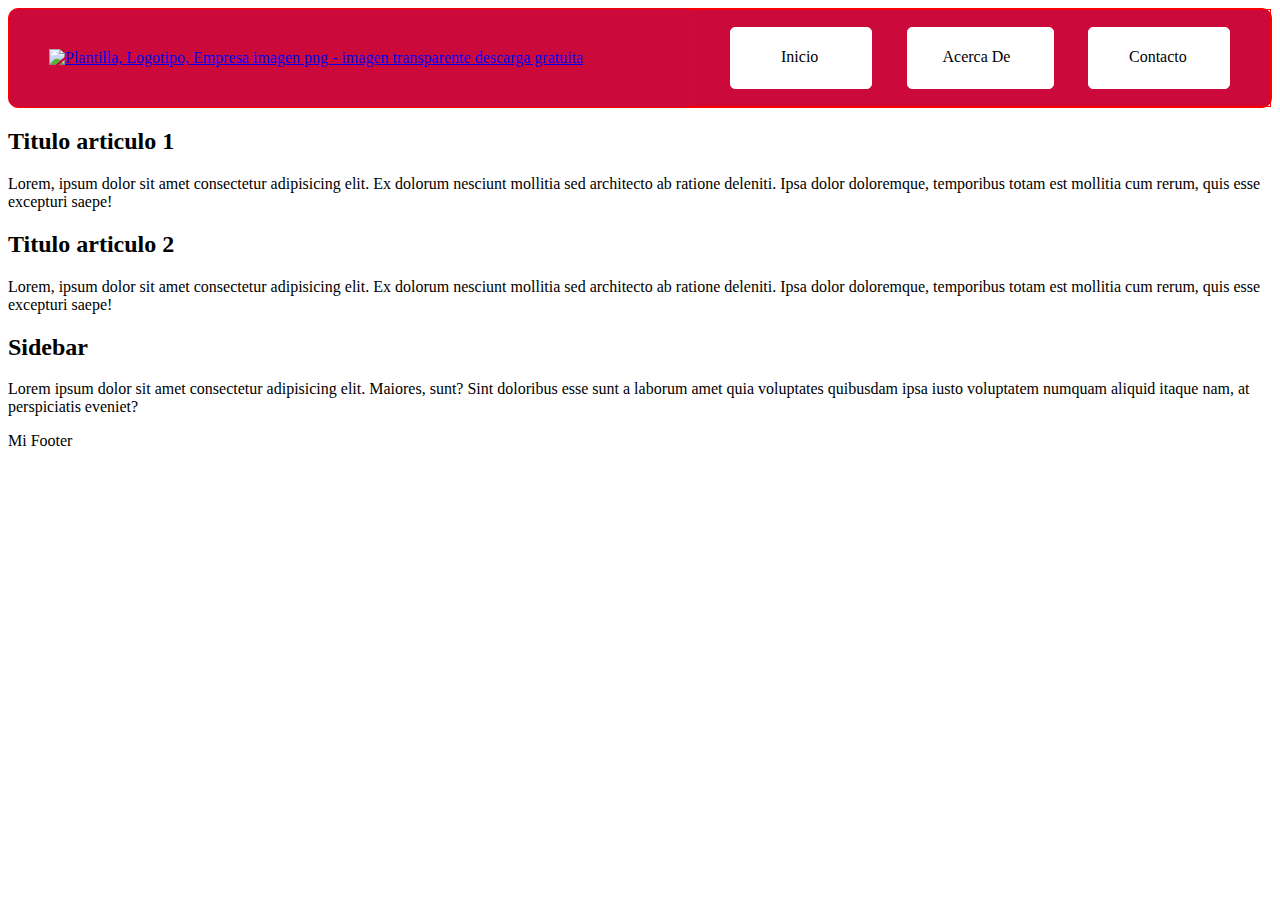
==== Blog_Flex/index.html @ 4cbe3078 "Archivos de Blog con Flex y SASS incompletos" ====
<!DOCTYPE html>
<html lang="es">
<head>
    <link rel="preconnect" href="https://fonts.googleapis.com">
    <link rel="preconnect" href="https://fonts.gstatic.com" crossorigin>
    <link href="https://fonts.googleapis.com/css2?family=Open+Sans&display=swap" rel="stylesheet">

    <link rel="stylesheet" href="css/styles.css">
    <title> Demo Kodemia </title>
</head>

<body>
    <header>
        <nav>
        <!--Header-->
        <div class="contHeader">
            <!--Logo-->
            <div class="contLogo">
                <a href="#">
                    <img src="https://img2.freepng.es/20180404/lzq/kisspng-template-logo-company-speedometer-5ac566f9861781.2270677415228863935493.jpg" alt="Plantilla, Logotipo, Empresa imagen png - imagen transparente descarga  gratuita" jsname="HiaYvf" jsaction="load:XAeZkd;" class="n3VNCb" data-noaft="1" style="width: 70px; height: 70px; margin: 40px;">
                </a>
            </div>

            <!--Menús: Inicio-AcercaDe-Contacto-->
            <div class="contMenus">
                <div class="contInicio">
                    <span>Inicio </span>
                </div>
                <div class="contAcercade">
                    <a>Acerca De</a>
                </div>
                <div class="contContacto">
                    <a>Contacto</a>
                </div>
            </div>
        </div>
        </nav>
    </header>


    <!--Body-->
    <body>
        <!--Sección de artículos-->
        <div class="contContenido">
            <div class="contArticulos">
                <!--Artículo 1-->
                <div class="contArt1">
                    <div class="HeadArt1">
                        <h2> Titulo articulo 1 </h2>
                    <div class="BodyArt1">     
                        <p>Lorem, ipsum dolor sit amet consectetur adipisicing elit. Ex dolorum nesciunt mollitia sed architecto ab ratione deleniti. Ipsa dolor doloremque, temporibus totam est mollitia cum rerum, quis esse excepturi saepe!</p>
                    </div>
                </div>
            </div>
            <!--Artículo 2-->
            <div class="contArt2">
                <div class="HeadArt2">
                    <h2> Titulo articulo 2 </h2>
                <div class="BodyArt2">     
                    <p>Lorem, ipsum dolor sit amet consectetur adipisicing elit. Ex dolorum nesciunt mollitia sed architecto ab ratione deleniti. Ipsa dolor doloremque, temporibus totam est mollitia cum rerum, quis esse excepturi saepe!</p>
                </div>
            </div>

        
            <!--Barra Lateral-->
            <aside>
                <div class="contSidebar">
                    <h2> Sidebar </h2>
                        <p>Lorem ipsum dolor sit amet consectetur adipisicing elit. Maiores, sunt? Sint doloribus esse sunt a laborum amet quia voluptates quibusdam ipsa iusto voluptatem numquam aliquid itaque nam, at perspiciatis eveniet?</p>
                </div>
            </aside>

        </div>
    </body>

    <!--Footer-->
    <footer>
        <div class="contFooter">
            <p> Mi Footer </p>
        </div>
    </footer>

</body>

</html>
---- Blog_Flex/css/styles.css ----
.contHeader{
  display: flex;
  flex-direction: row;
  justify-content: space-between;
  border: red 1px solid;
  border-radius: 10px;
  background-color: #CB0A3B;
}


.contMenus{
  display: flex;
  flex-direction: row;
  justify-content: space-between;
  align-items: center;
  padding-right: 40px;
  padding-left: 40px;
  border: red 1px solid;
  width: 500px;
  
}

.contInicio {
  padding: 20px 0px 0px 50px;
  width: 90px;
  height: 40px;
  background-color: white;
  border-radius: 5px;
  border: white 1px solid;
}

.contAcercade{
  padding: 20px 0px 0px 35px;
  width: 110px;
  height: 40px;
  background-color: white;
  border-radius: 5px;
  border: white 1px solid;
}

.contContacto{
  padding: 20px 0px 0px 40px;
  width: 100px;
  height: 40px;
  background-color: white;
  border-radius: 5px;
  border: white 1px solid;
}



/*
body {
  background: #e6e6e6;
  font-family: 'Open Sans', sans-serif, 'Times New Roman';s
}

header,
section.page,
footer {
  width: 90%;
  margin: 20px auto;
  max-width: 1000px;
}

header .logo-contenedor img {
  width: 50px;
}

header nav {
  background: #528fd5;
  overflow: hidden;
}

header nav ul {
  list-style: none;
}

header nav ul li {
  float: left;
}

header nav ul li a {
  color: white;
  display: block;
  padding: 5px 15px;
  text-decoration: none;
}

.articles {
  width: 70%;
  float: left;
  margin-right: 1.5%;
}

.articles article {
  background: #fff;
  padding: 20px;
  margin-bottom: 10px;
  border-radius: 5px;
}

aside {
  width: 28.5%;
  float: left;
  background: #ff8000;
  border-radius: 5px;
}

aside .sidebar {
  color: #fff;
  padding: 30px;
}

footer {
  background: #000;
  clear: both;
}

footer .footer-content {
  color: #fff;
  text-align: center;
  padding: 5px;
}


/* #articulo1 {
  border-radius: 150px;
} */

/*
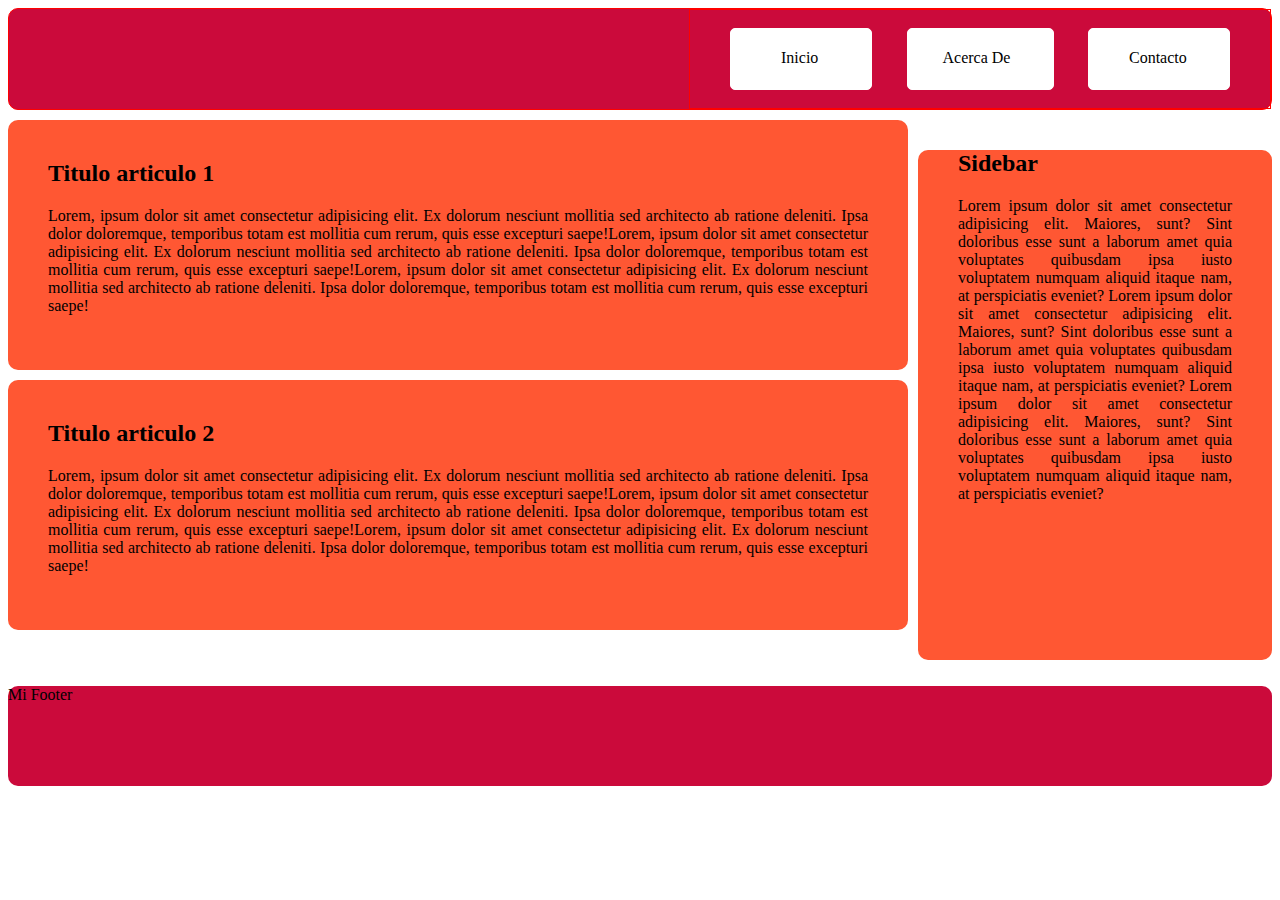
==== commit 2daa0b3b: "Agregar styles al blog con SASS" ====
--- a/Blog_Flex/index.html
+++ b/Blog_Flex/index.html
@@ -17,7 +17,7 @@
             <!--Logo-->
             <div class="contLogo">
                 <a href="#">
-                    <img src="https://img2.freepng.es/20180404/lzq/kisspng-template-logo-company-speedometer-5ac566f9861781.2270677415228863935493.jpg" alt="Plantilla, Logotipo, Empresa imagen png - imagen transparente descarga  gratuita" jsname="HiaYvf" jsaction="load:XAeZkd;" class="n3VNCb" data-noaft="1" style="width: 70px; height: 70px; margin: 40px;">
+                   
                 </a>
             </div>
 
@@ -47,26 +47,32 @@
                 <div class="contArt1">
                     <div class="HeadArt1">
                         <h2> Titulo articulo 1 </h2>
+                    </div>    
                     <div class="BodyArt1">     
-                        <p>Lorem, ipsum dolor sit amet consectetur adipisicing elit. Ex dolorum nesciunt mollitia sed architecto ab ratione deleniti. Ipsa dolor doloremque, temporibus totam est mollitia cum rerum, quis esse excepturi saepe!</p>
+                        <p>Lorem, ipsum dolor sit amet consectetur adipisicing elit. Ex dolorum nesciunt mollitia sed architecto ab ratione deleniti. Ipsa dolor doloremque, temporibus totam est mollitia cum rerum, quis esse excepturi saepe!Lorem, ipsum dolor sit amet consectetur adipisicing elit. Ex dolorum nesciunt mollitia sed architecto ab ratione deleniti. Ipsa dolor doloremque, temporibus totam est mollitia cum rerum, quis esse excepturi saepe!Lorem, ipsum dolor sit amet consectetur adipisicing elit. Ex dolorum nesciunt mollitia sed architecto ab ratione deleniti. Ipsa dolor doloremque, temporibus totam est mollitia cum rerum, quis esse excepturi saepe!</p>
                     </div>
                 </div>
-            </div>
-            <!--Artículo 2-->
-            <div class="contArt2">
-                <div class="HeadArt2">
-                    <h2> Titulo articulo 2 </h2>
-                <div class="BodyArt2">     
-                    <p>Lorem, ipsum dolor sit amet consectetur adipisicing elit. Ex dolorum nesciunt mollitia sed architecto ab ratione deleniti. Ipsa dolor doloremque, temporibus totam est mollitia cum rerum, quis esse excepturi saepe!</p>
+            
+                <!--Artículo 2-->
+                <div class="contArt2">
+                    <div class="HeadArt2">
+                        <h2> Titulo articulo 2 </h2>
+                    </div>
+                    <div class="BodyArt2">     
+                        <p>Lorem, ipsum dolor sit amet consectetur adipisicing elit. Ex dolorum nesciunt mollitia sed architecto ab ratione deleniti. Ipsa dolor doloremque, temporibus totam est mollitia cum rerum, quis esse excepturi saepe!Lorem, ipsum dolor sit amet consectetur adipisicing elit. Ex dolorum nesciunt mollitia sed architecto ab ratione deleniti. Ipsa dolor doloremque, temporibus totam est mollitia cum rerum, quis esse excepturi saepe!Lorem, ipsum dolor sit amet consectetur adipisicing elit. Ex dolorum nesciunt mollitia sed architecto ab ratione deleniti. Ipsa dolor doloremque, temporibus totam est mollitia cum rerum, quis esse excepturi saepe!</p>
+                    </div>
                 </div>
-            </div>
-
+            </div>   
         
             <!--Barra Lateral-->
             <aside>
                 <div class="contSidebar">
-                    <h2> Sidebar </h2>
-                        <p>Lorem ipsum dolor sit amet consectetur adipisicing elit. Maiores, sunt? Sint doloribus esse sunt a laborum amet quia voluptates quibusdam ipsa iusto voluptatem numquam aliquid itaque nam, at perspiciatis eveniet?</p>
+                    <div class="HeadSidebar">
+                        <h2> Sidebar </h2>
+                    </div>
+                    <div class="BodySidebar">
+                        <p>Lorem ipsum dolor sit amet consectetur adipisicing elit. Maiores, sunt? Sint doloribus esse sunt a laborum amet quia voluptates quibusdam ipsa iusto voluptatem numquam aliquid itaque nam, at perspiciatis eveniet? Lorem ipsum dolor sit amet consectetur adipisicing elit. Maiores, sunt? Sint doloribus esse sunt a laborum amet quia voluptates quibusdam ipsa iusto voluptatem numquam aliquid itaque nam, at perspiciatis eveniet? Lorem ipsum dolor sit amet consectetur adipisicing elit. Maiores, sunt? Sint doloribus esse sunt a laborum amet quia voluptates quibusdam ipsa iusto voluptatem numquam aliquid itaque nam, at perspiciatis eveniet?</p>
+                    </div>
                 </div>
             </aside>
 
--- a/Blog_Flex/css/styles.css
+++ b/Blog_Flex/css/styles.css
@@ -1,26 +1,41 @@
-.contHeader{
+.contHeader {
+  display: -webkit-box;
+  display: -ms-flexbox;
   display: flex;
-  flex-direction: row;
-  justify-content: space-between;
+  -webkit-box-orient: horizontal;
+  -webkit-box-direction: normal;
+      -ms-flex-direction: row;
+          flex-direction: row;
+  -webkit-box-pack: justify;
+      -ms-flex-pack: justify;
+          justify-content: space-between;
   border: red 1px solid;
   border-radius: 10px;
+  height: 100px;
   background-color: #CB0A3B;
 }
 
-
-.contMenus{
+.contHeader .contMenus {
+  display: -webkit-box;
+  display: -ms-flexbox;
   display: flex;
-  flex-direction: row;
-  justify-content: space-between;
-  align-items: center;
+  -webkit-box-orient: horizontal;
+  -webkit-box-direction: normal;
+      -ms-flex-direction: row;
+          flex-direction: row;
+  -webkit-box-pack: justify;
+      -ms-flex-pack: justify;
+          justify-content: space-between;
+  -webkit-box-align: center;
+      -ms-flex-align: center;
+          align-items: center;
   padding-right: 40px;
   padding-left: 40px;
   border: red 1px solid;
   width: 500px;
-  
 }
 
-.contInicio {
+.contHeader .contMenus .contInicio {
   padding: 20px 0px 0px 50px;
   width: 90px;
   height: 40px;
@@ -29,7 +44,7 @@
   border: white 1px solid;
 }
 
-.contAcercade{
+.contHeader .contMenus .contAcercade {
   padding: 20px 0px 0px 35px;
   width: 110px;
   height: 40px;
@@ -38,7 +53,7 @@
   border: white 1px solid;
 }
 
-.contContacto{
+.contHeader .contMenus .contContacto {
   padding: 20px 0px 0px 40px;
   width: 100px;
   height: 40px;
@@ -47,85 +62,62 @@
   border: white 1px solid;
 }
 
-
-
-/*
-body {
-  background: #e6e6e6;
-  font-family: 'Open Sans', sans-serif, 'Times New Roman';s
+.contContenido {
+  display: -webkit-box;
+  display: -ms-flexbox;
+  display: flex;
+  -webkit-box-orient: horizontal;
+  -webkit-box-direction: normal;
+      -ms-flex-direction: row;
+          flex-direction: row;
 }
 
-header,
-section.page,
-footer {
-  width: 90%;
-  margin: 20px auto;
-  max-width: 1000px;
+.contContenido .contArticulos {
+  display: -webkit-box;
+  display: -ms-flexbox;
+  display: flex;
+  -webkit-box-orient: vertical;
+  -webkit-box-direction: normal;
+      -ms-flex-direction: column;
+          flex-direction: column;
 }
 
-header .logo-contenedor img {
-  width: 50px;
+.contContenido .contArticulos .contArt1, .contContenido .contArticulos .contArt2 {
+  margin: 10px 10px 0px 0px;
+  width: 900px;
+  height: 250px;
+  background-color: #FF5733;
+  border-radius: 10px;
 }
 
-header nav {
-  background: #528fd5;
-  overflow: hidden;
+.contContenido .contArticulos .contArt1 .HeadArt1, .contContenido .contArticulos .contArt1 .HeadArt2, .contContenido .contArticulos .contArt2 .HeadArt1, .contContenido .contArticulos .contArt2 .HeadArt2 {
+  margin: 40px 10px 10px 40px;
 }
 
-header nav ul {
-  list-style: none;
+.contContenido .contArticulos .contArt1 .BodyArt1, .contContenido .contArticulos .contArt1 .BodyArt2, .contContenido .contArticulos .contArt2 .BodyArt1, .contContenido .contArticulos .contArt2 .BodyArt2 {
+  margin: 15px 40px 10px 40px;
+  text-align: justify;
 }
 
-header nav ul li {
-  float: left;
+.contSidebar {
+  margin: 10px 0px 10px 0px;
+  background-color: #FF5733;
+  height: 510px;
+  border-radius: 10px;
 }
 
-header nav ul li a {
-  color: white;
-  display: block;
-  padding: 5px 15px;
-  text-decoration: none;
+.contSidebar .HeadSidebar {
+  margin: 40px 10px 10px 40px;
 }
 
-.articles {
-  width: 70%;
-  float: left;
-  margin-right: 1.5%;
+.contSidebar .BodySidebar {
+  margin: 15px 40px 10px 40px;
+  text-align: justify;
 }
 
-.articles article {
-  background: #fff;
-  padding: 20px;
-  margin-bottom: 10px;
-  border-radius: 5px;
+.contFooter {
+  border-radius: 10px;
+  height: 100px;
+  background-color: #CB0A3B;
 }
-
-aside {
-  width: 28.5%;
-  float: left;
-  background: #ff8000;
-  border-radius: 5px;
-}
-
-aside .sidebar {
-  color: #fff;
-  padding: 30px;
-}
-
-footer {
-  background: #000;
-  clear: both;
-}
-
-footer .footer-content {
-  color: #fff;
-  text-align: center;
-  padding: 5px;
-}
-
-
-/* #articulo1 {
-  border-radius: 150px;
-} */
-
-/*+/*# sourceMappingURL=styles.css.map */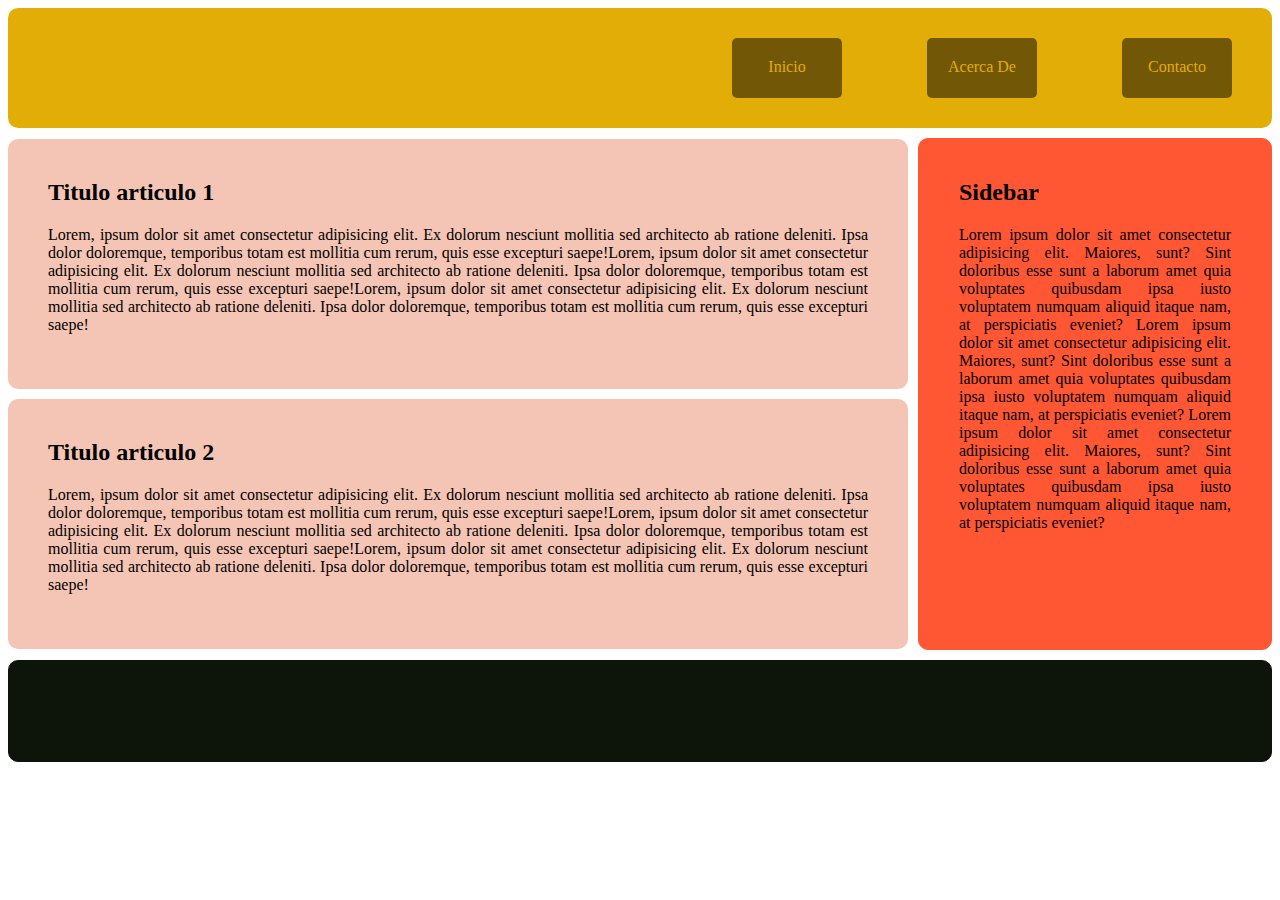
==== commit b9587772: "Se agrega la versión final de BlogFlex" ====
--- a/Blog_Flex/index.html
+++ b/Blog_Flex/index.html
@@ -82,7 +82,7 @@
     <!--Footer-->
     <footer>
         <div class="contFooter">
-            <p> Mi Footer </p>
+            <p> </p>
         </div>
     </footer>
 
--- a/Blog_Flex/css/styles.css
+++ b/Blog_Flex/css/styles.css
@@ -9,10 +9,12 @@
   -webkit-box-pack: justify;
       -ms-flex-pack: justify;
           justify-content: space-between;
-  border: red 1px solid;
+  -webkit-box-align: center;
+      -ms-flex-align: center;
+          align-items: center;
   border-radius: 10px;
-  height: 100px;
-  background-color: #CB0A3B;
+  height: 120px;
+  background-color: #E2AD07;
 }
 
 .contHeader .contMenus {
@@ -31,35 +33,17 @@
           align-items: center;
   padding-right: 40px;
   padding-left: 40px;
-  border: red 1px solid;
   width: 500px;
 }
 
-.contHeader .contMenus .contInicio {
-  padding: 20px 0px 0px 50px;
-  width: 90px;
-  height: 40px;
-  background-color: white;
+.contHeader .contMenus .contInicio, .contHeader .contMenus .contAcercade, .contHeader .contMenus .contContacto {
+  background-color: #725706;
   border-radius: 5px;
-  border: white 1px solid;
-}
-
-.contHeader .contMenus .contAcercade {
-  padding: 20px 0px 0px 35px;
+  color: #E2AD07;
   width: 110px;
   height: 40px;
-  background-color: white;
-  border-radius: 5px;
-  border: white 1px solid;
-}
-
-.contHeader .contMenus .contContacto {
-  padding: 20px 0px 0px 40px;
-  width: 100px;
-  height: 40px;
-  background-color: white;
-  border-radius: 5px;
-  border: white 1px solid;
+  text-align: center;
+  padding-top: 20px;
 }
 
 .contContenido {
@@ -70,23 +54,37 @@
   -webkit-box-direction: normal;
       -ms-flex-direction: row;
           flex-direction: row;
+  -webkit-box-pack: justify;
+      -ms-flex-pack: justify;
+          justify-content: space-between;
+  -webkit-box-align: center;
+      -ms-flex-align: center;
+          align-items: center;
 }
 
 .contContenido .contArticulos {
   display: -webkit-box;
   display: -ms-flexbox;
   display: flex;
-  -webkit-box-orient: vertical;
+  -webkit-box-orient: horizontal;
   -webkit-box-direction: normal;
-      -ms-flex-direction: column;
-          flex-direction: column;
+      -ms-flex-direction: row;
+          flex-direction: row;
+  -webkit-box-pack: justify;
+      -ms-flex-pack: justify;
+          justify-content: space-between;
+  -webkit-box-align: center;
+      -ms-flex-align: center;
+          align-items: center;
+  -ms-flex-direction: column;
+      flex-direction: column;
 }
 
 .contContenido .contArticulos .contArt1, .contContenido .contArticulos .contArt2 {
   margin: 10px 10px 0px 0px;
   width: 900px;
   height: 250px;
-  background-color: #FF5733;
+  background-color: #F4C4B4;
   border-radius: 10px;
 }
 
@@ -100,10 +98,11 @@
 }
 
 .contSidebar {
-  margin: 10px 0px 10px 0px;
+  margin: 10px 0px 0px 0px;
   background-color: #FF5733;
   height: 510px;
   border-radius: 10px;
+  border: #FF5733 1px solid;
 }
 
 .contSidebar .HeadSidebar {
@@ -116,8 +115,10 @@
 }
 
 .contFooter {
+  margin-top: 10px;
   border-radius: 10px;
   height: 100px;
-  background-color: #CB0A3B;
+  background-color: #0D150B;
+  border: #0D150B 1px solid;
 }
 /*# sourceMappingURL=styles.css.map */